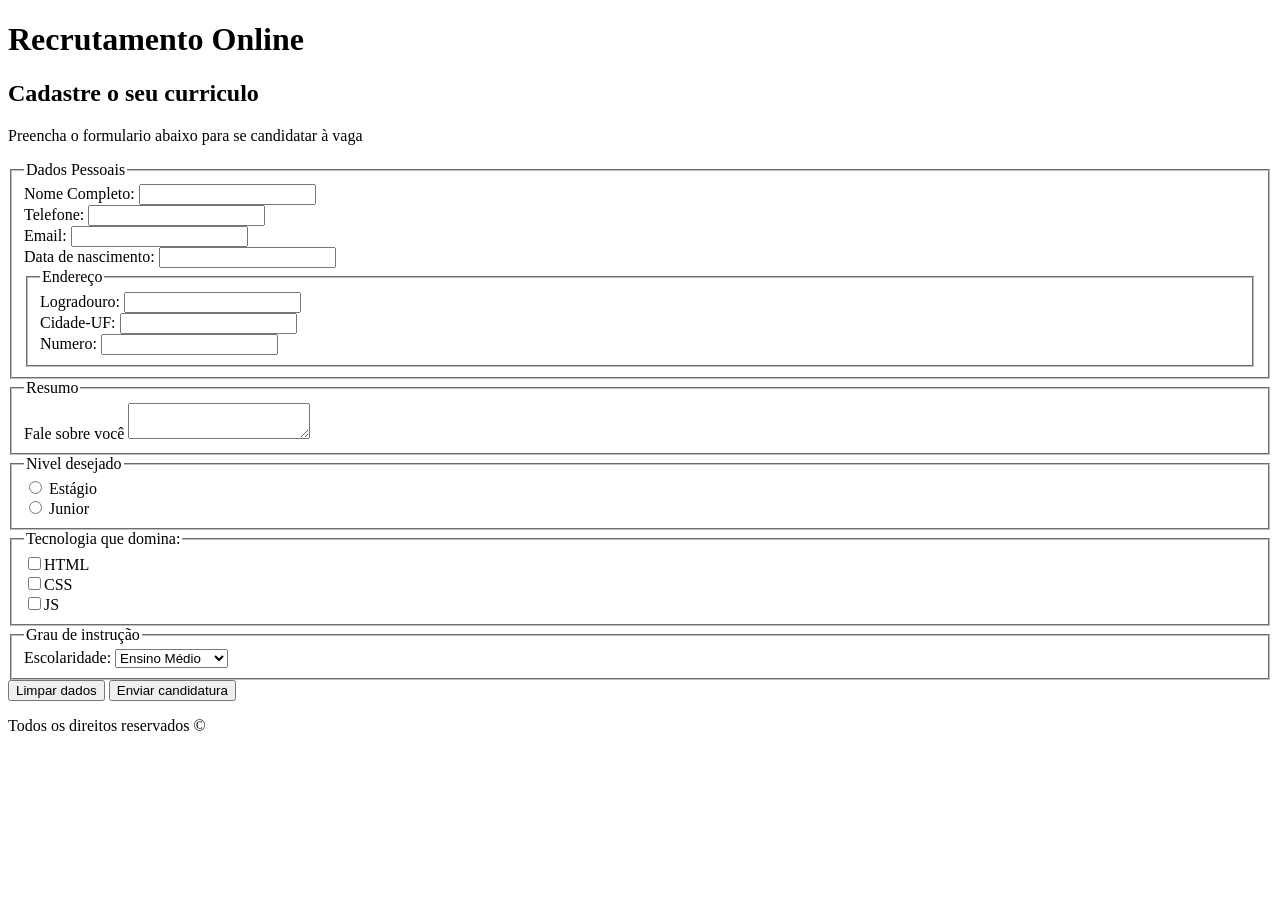
==== Aula-3/index.html @ 3dd0b7ae "Update index.html" ====
<!DOCTYPE html>
<html lang="pt-br">

<head>
    <title> Recrutamento Online</title>
    <meta charset="UTF-8">
</head>
<body>
    <header>
        <h1>Recrutamento Online</h1>
    </header>
    <main>
        <section>
            <h2>Cadastre o seu curriculo</h2>
            <form action="#" method="post">
                <p>Preencha o formulario abaixo para se candidatar à vaga</p>
                <fieldset>
                <legend>Dados Pessoais</legend>
                <div>
                    <label for="nome_id">Nome Completo:</label>
                    <input id="nome_id" name="nome" type"text">
                </div>
                <div>
                    <label for="telefone_id">Telefone:</label>
                    <input id="telefone_id" name="telefone" type"tel">
                </div>
                <div>
                    <label for="email_id">Email:</label>
                    <input id="email_id" name="email" type"email">
                </div>
                <div>
                    <label for="data_nasc_id">Data de nascimento:</label>
                    <input id="data_nasc_id" name="data_nasc" type"date">
                </div>
                <fieldset>
                    <legend>Endereço</legend>
                <div>
                      <label for="logradouro_id">Logradouro:</label>
                    <input id="logradouro_id" name="data_nasc" type"text">
                </div>
                <div>
                      <label for="cidade_id">Cidade-UF:</label>
                    <input id="cidade_id" name="cidade" type"text">
                </div>
                <div>
                    <label for="numero_id">Numero:</label>
                    <input id="numero_id" name="numero" type"number">
                </div>
                </fieldset>
                </fieldset>
                <fieldset>
                    <legend>Resumo</legend>
                    <div>
                        <label for="resumo_id">Fale sobre você</label>
                        <textarea id="resumo_id"
                                    name="resumo"></textarea>
                        </textarea>
                    </div>
                </fieldset>
                <fieldset>
                    <legend> Nivel desejado</legend>
                    <div>
                        <input id="nivel_estagio_id"
                                name="nivel"
                                type="radio"
                                value="estagio">
                        <label for="nivel_estagio_id">Estágio</label>
                    </div>
                    <div>
                        <input id="nivel_junior_id"
                                name="nivel"
                                type="radio"
                                value="estagio">
                        <label for="nivel_junior_id">Junior</label>
                    </div>
                </fieldset>

                <fieldset>
                    <legend> Tecnologia que domina:</legend>
                    <div>
                        <input id="tec_html_id"
                                name="tecnologias"
                                type="checkbox"
                                value="html"
                        <label for="tec_html_id">HTML</label>
                    </div>
                    <div>
                        <input id="tec_css_id"
                                name="tecnologias"
                                type="checkbox"
                                value="css"
                        <label for="tec_css_id">CSS</label>
                    </div>
                    <div>
                        <input id="tec_js_id"
                                name="tecnologias"
                                type="checkbox"
                                value="js"
                        <label for="tec_js_id">JS</label>
                    </div>
                </fieldset>
            

            <fieldset>
                <legend> Grau de instrução</legend>
                <div>
                    <label for="escolaridade_id">Escolaridade:</label>
                    <select id="escolaridade_id" name="escolaridade">
                        <option value="medio">Ensino Médio</option>
                        <option value="graduacao">Graduação</option>
                        <option value="pos">Pós-graduação</option>
                    </select>
                </div>
            </fieldset>
            
            <div>
                <button type="reset">Limpar dados</button>
                <button type="submit">Enviar candidatura</button>
            </div>
        </form>
        </section>
    </main>
    <footer>
        <p>Todos os direitos reservados &copy;</p>
    </footer>
</body>
</html>
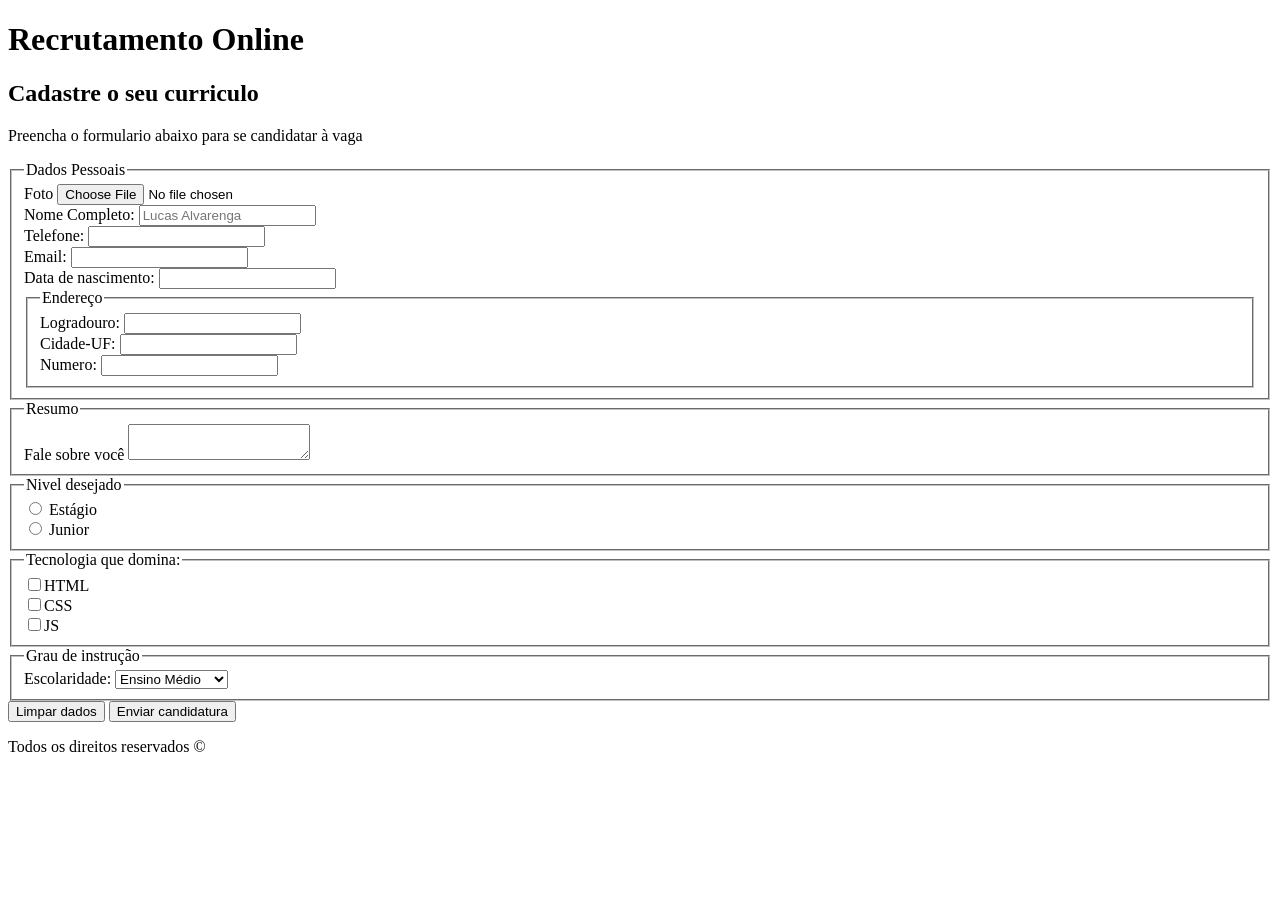
==== commit cd01c8c5: "Update index.html post & get" ====
--- a/Aula-3/index.html
+++ b/Aula-3/index.html
@@ -12,17 +12,26 @@
     <main>
         <section>
             <h2>Cadastre o seu curriculo</h2>
-            <form action="#" method="post">
+            <form action="https://postman-echo.com/post" method="post" enctype="multipart/form-data">
                 <p>Preencha o formulario abaixo para se candidatar à vaga</p>
                 <fieldset>
                 <legend>Dados Pessoais</legend>
+                <!-- Campo novo de foto -->
+                 <div>
+                    <label for="foto_id">Foto</label>
+                    <input id="foto_id" name="foto" type="file" accept="image/*">
+                 </div>
+                 
                 <div>
                     <label for="nome_id">Nome Completo:</label>
-                    <input id="nome_id" name="nome" type"text">
+                    <input id="nome_id" name="nome" type"text" placeholder="Lucas Alvarenga">
                 </div>
+
+
+                <!-- Adicionando um required -->
                 <div>
                     <label for="telefone_id">Telefone:</label>
-                    <input id="telefone_id" name="telefone" type"tel">
+                    <input id="telefone_id" name="telefone" type"tel" required>
                 </div>
                 <div>
                     <label for="email_id">Email:</label>
